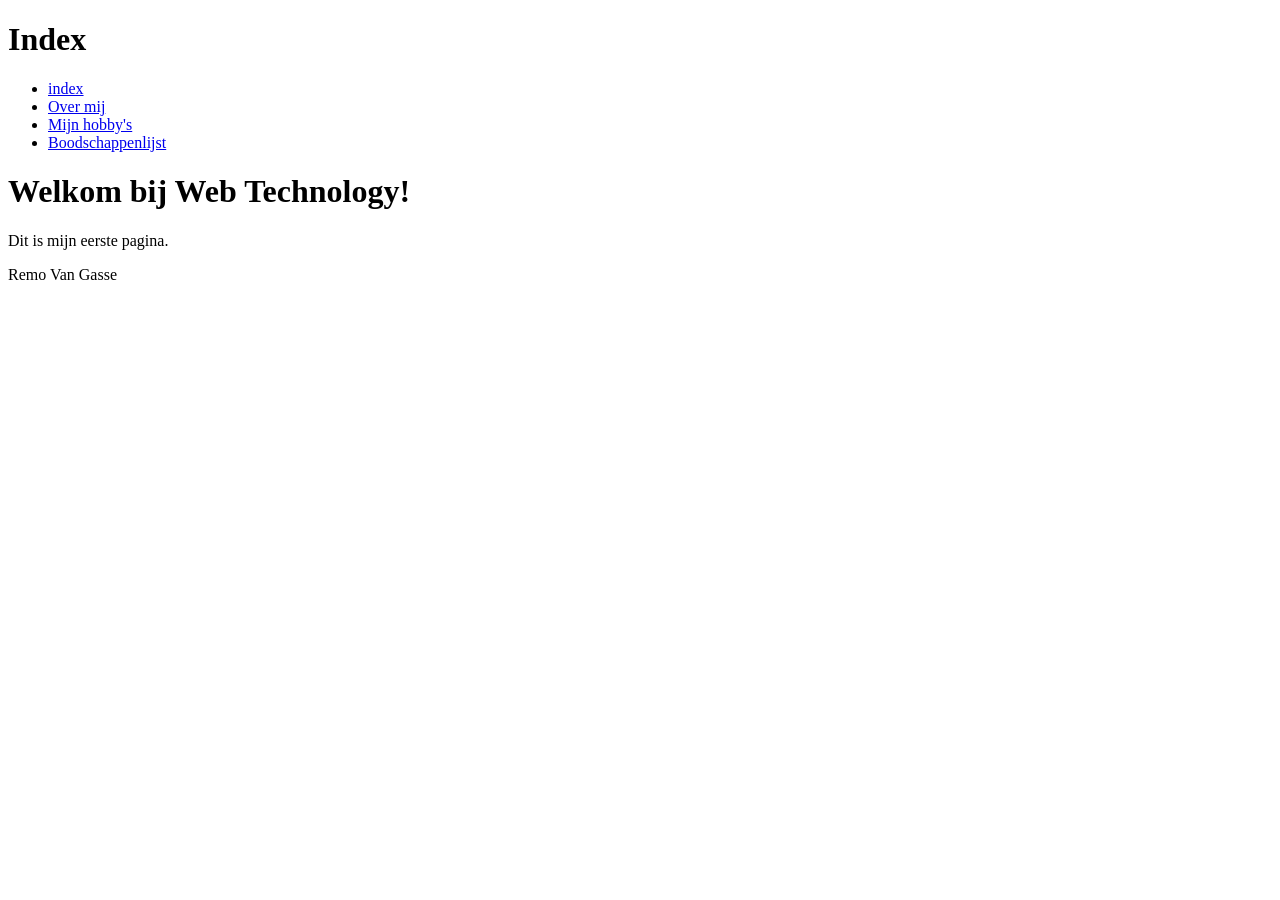
==== labo-01/boodschappen.html @ f838a234 "oefenig 6 begonnen" ====
<!DOCTYPE html>
<html lang="nl">
<head>
    <meta charset="UTF-8">
    <meta name="viewport" content="width=device-width, initial-scale=1.0">
    <title>Document</title>
</head>
<body>
    <header>
        <h1>Index</h1>
            <nav>
                <ul>
                    <li><a href="index.html">index</a></li>
                    <li><a href="over-mij.html">Over mij</a></li>
                    <li><a href="hobby.html">Mijn hobby's</a></li>
                    <li><a href="boodschappen.html">Boodschappenlijst</a></li>
                </ul>
            </nav>
    </header>
        <main>
            <h1>Welkom bij Web Technology!</h1>
            <p>Dit is mijn eerste pagina.</p>
        </main>
    <footer>
    <p>Remo Van Gasse</p>
    </footer>    
</body>
</html>
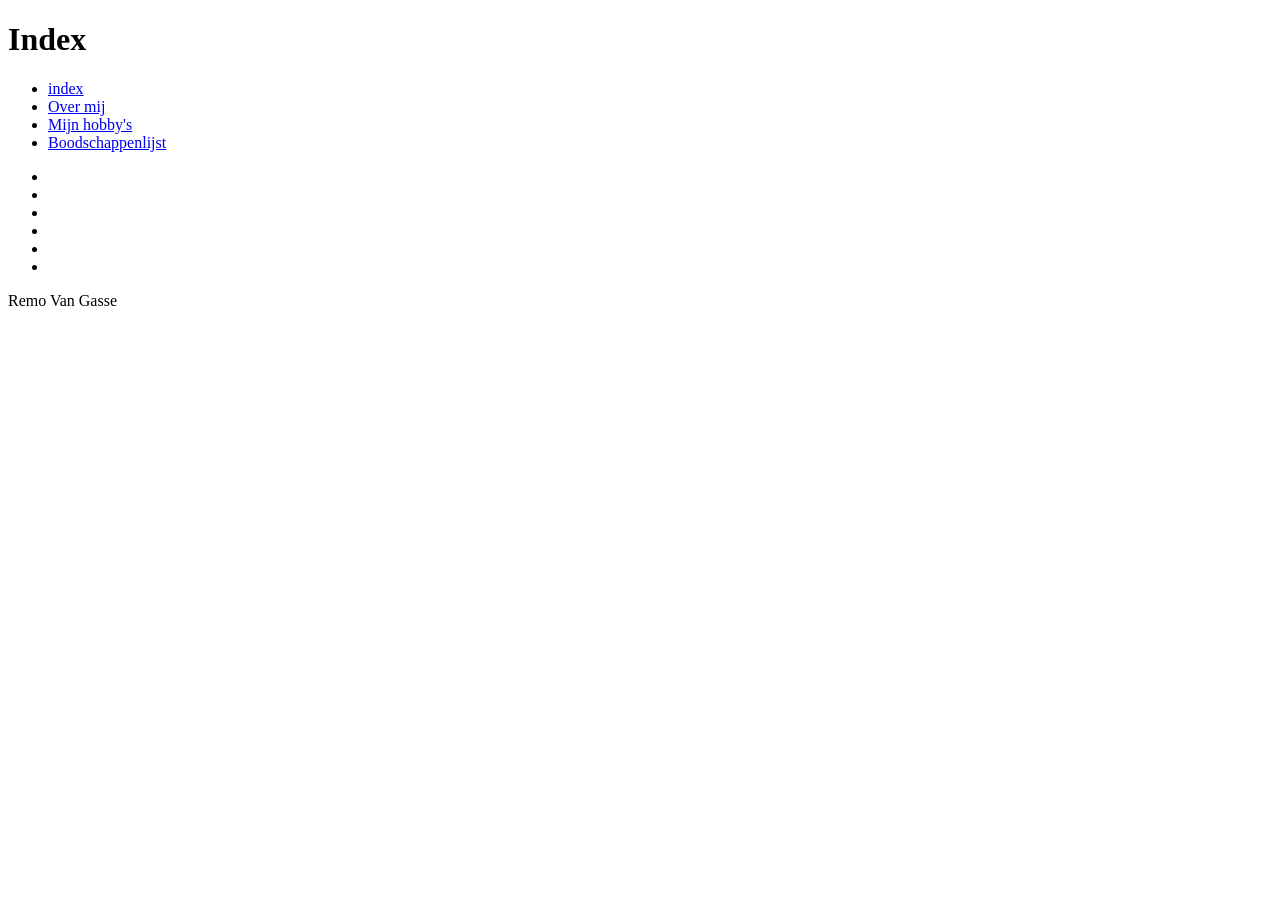
==== commit b6391eec: "verder afwerken oef 6" ====
--- a/labo-01/boodschappen.html
+++ b/labo-01/boodschappen.html
@@ -1,28 +1,34 @@
 <!DOCTYPE html>
 <html lang="nl">
-<head>
-    <meta charset="UTF-8">
-    <meta name="viewport" content="width=device-width, initial-scale=1.0">
-    <title>Document</title>
-</head>
-<body>
-    <header>
-        <h1>Index</h1>
-            <nav>
+    <head>
+        <meta charset="UTF-8">
+        <meta name="viewport" content="width=device-width, initial-scale=1.0">
+        <title>Document</title>
+    </head>
+    <body>
+        <header>
+            <h1>Index</h1>
+                <nav>
+                    <ul>
+                        <li><a href="index.html">index</a></li>
+                        <li><a href="over-mij.html">Over mij</a></li>
+                        <li><a href="hobby.html">Mijn hobby's</a></li>
+                        <li><a href="boodschappen.html">Boodschappenlijst</a></li>
+                    </ul>
+                </nav>
+        </header>
+            <main>
                 <ul>
-                    <li><a href="index.html">index</a></li>
-                    <li><a href="over-mij.html">Over mij</a></li>
-                    <li><a href="hobby.html">Mijn hobby's</a></li>
-                    <li><a href="boodschappen.html">Boodschappenlijst</a></li>
+                    <li><a href="https://www.amazon.com.be/-/nl/gp/product/B07YDTYGN2/ref=ox_sc_saved_image_1?smid=A3Q3FYJVX702M2&psc=1"></a></li>
+                    <li><a href="https://www.amazon.com.be/-/nl/gp/product/B0F6CPQJV8/ref=ox_sc_saved_image_2?smid=A17QTRX53GWR1F"></a></li>
+                    <li><a href="https://www.amazon.com.be/-/nl/gp/product/B0DB28Q36X/ref=ox_sc_saved_image_2?smid=A8H4R78NJVZFQ&psc=1"></a></li>
+                    <li><a href="https://www.amazon.com.be/-/nl/gp/product/B0CSFM38M9/ref=ox_sc_saved_image_5?smid=A24K16DE9E0C53&psc=1"></a></li>
+                    <li><a href="https://www.amazon.com.be/-/nl/Revopoint-markeerdeksel-niet-objecten-middelgrote-3D-scanners/dp/B0DPQFNMZW/ref=pd_vtp_d_sccl_2_5/262-9908157-3036838"></a></li>
+                    <li><a href="https://www.amazon.com.be/-/nl/Creality-3D-stickers-3D-scanner-optische-tracking-punten/dp/B0DXQ7F3TY/ref=pd_bxgy_thbs_d_sccl_2/262-9908157-3036838?psc=1"></a></li>
                 </ul>
-            </nav>
-    </header>
-        <main>
-            <h1>Welkom bij Web Technology!</h1>
-            <p>Dit is mijn eerste pagina.</p>
-        </main>
-    <footer>
-    <p>Remo Van Gasse</p>
-    </footer>    
-</body>
+            </main>
+        <footer>
+            <p>Remo Van Gasse</p>
+        </footer>    
+    </body>
 </html>
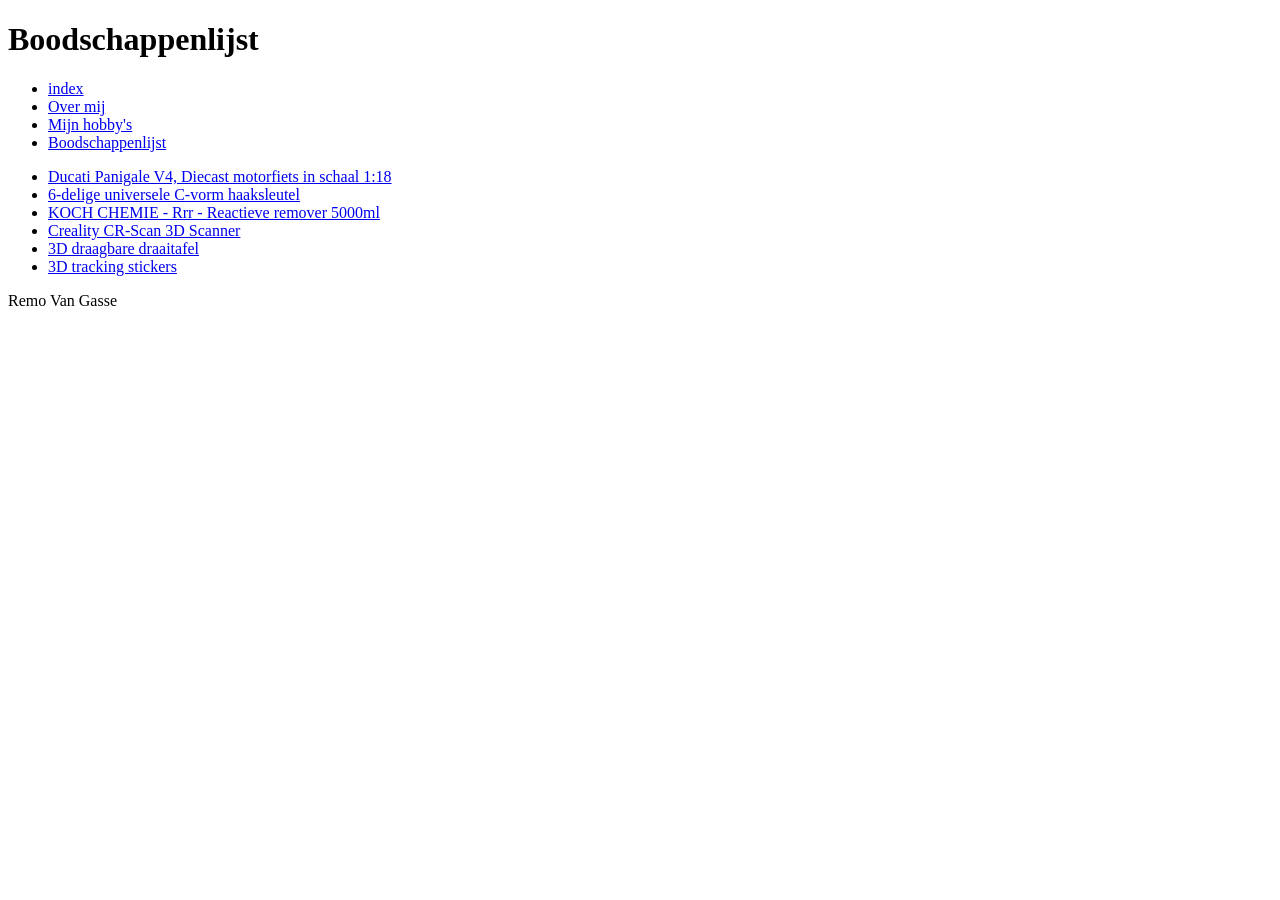
==== commit ca507db1: "Oefening 6 afgewerkt" ====
--- a/labo-01/boodschappen.html
+++ b/labo-01/boodschappen.html
@@ -7,7 +7,7 @@
     </head>
     <body>
         <header>
-            <h1>Index</h1>
+            <h1>Boodschappenlijst</h1>
                 <nav>
                     <ul>
                         <li><a href="index.html">index</a></li>
@@ -19,12 +19,12 @@
         </header>
             <main>
                 <ul>
-                    <li><a href="https://www.amazon.com.be/-/nl/gp/product/B07YDTYGN2/ref=ox_sc_saved_image_1?smid=A3Q3FYJVX702M2&psc=1"></a></li>
-                    <li><a href="https://www.amazon.com.be/-/nl/gp/product/B0F6CPQJV8/ref=ox_sc_saved_image_2?smid=A17QTRX53GWR1F"></a></li>
-                    <li><a href="https://www.amazon.com.be/-/nl/gp/product/B0DB28Q36X/ref=ox_sc_saved_image_2?smid=A8H4R78NJVZFQ&psc=1"></a></li>
-                    <li><a href="https://www.amazon.com.be/-/nl/gp/product/B0CSFM38M9/ref=ox_sc_saved_image_5?smid=A24K16DE9E0C53&psc=1"></a></li>
-                    <li><a href="https://www.amazon.com.be/-/nl/Revopoint-markeerdeksel-niet-objecten-middelgrote-3D-scanners/dp/B0DPQFNMZW/ref=pd_vtp_d_sccl_2_5/262-9908157-3036838"></a></li>
-                    <li><a href="https://www.amazon.com.be/-/nl/Creality-3D-stickers-3D-scanner-optische-tracking-punten/dp/B0DXQ7F3TY/ref=pd_bxgy_thbs_d_sccl_2/262-9908157-3036838?psc=1"></a></li>
+                    <li><a href="https://www.amazon.com.be/-/nl/gp/product/B07YDTYGN2/ref=ox_sc_saved_image_1?smid=A3Q3FYJVX702M2&psc=1">Ducati Panigale V4, Diecast motorfiets in schaal 1:18</a></li>
+                    <li><a href="https://www.amazon.com.be/-/nl/gp/product/B0F6CPQJV8/ref=ox_sc_saved_image_2?smid=A17QTRX53GWR1F">6-delige universele C-vorm haaksleutel</a></li>
+                    <li><a href="https://www.amazon.com.be/-/nl/gp/product/B0DB28Q36X/ref=ox_sc_saved_image_2?smid=A8H4R78NJVZFQ&psc=1">KOCH CHEMIE - Rrr - Reactieve remover 5000ml</a></li>
+                    <li><a href="https://www.amazon.com.be/-/nl/gp/product/B0CSFM38M9/ref=ox_sc_saved_image_5?smid=A24K16DE9E0C53&psc=1">Creality CR-Scan 3D Scanner</a></li>
+                    <li><a href="https://www.amazon.com.be/-/nl/Revopoint-markeerdeksel-niet-objecten-middelgrote-3D-scanners/dp/B0DPQFNMZW/ref=pd_vtp_d_sccl_2_5/262-9908157-3036838">3D draagbare draaitafel</a></li>
+                    <li><a href="https://www.amazon.com.be/-/nl/Creality-3D-stickers-3D-scanner-optische-tracking-punten/dp/B0DXQ7F3TY/ref=pd_bxgy_thbs_d_sccl_2/262-9908157-3036838?psc=1">3D tracking stickers</a></li>
                 </ul>
             </main>
         <footer>
